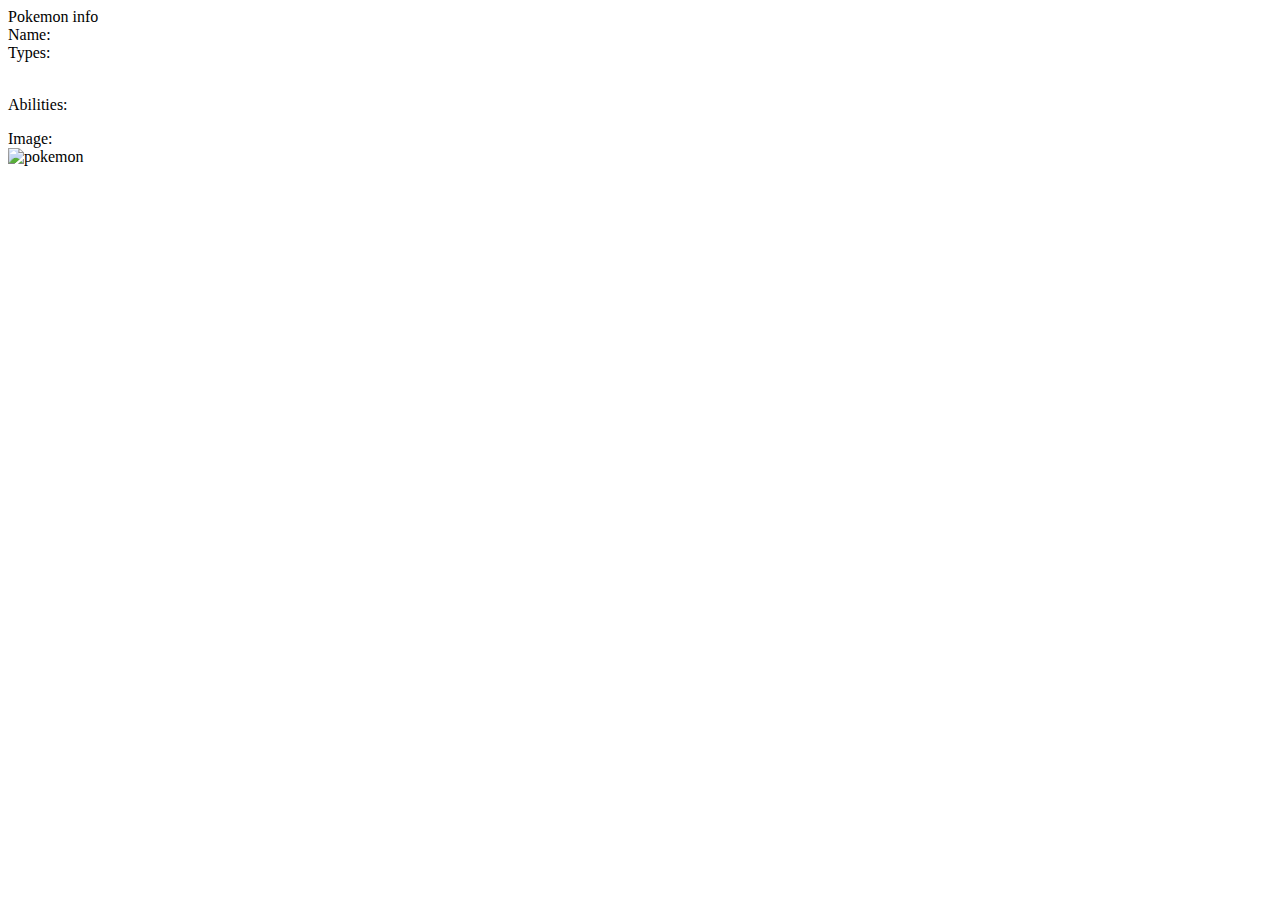
==== index.htm @ 313ea176 "Pokemon" ====
<!DOCTYPE html>
<html lang="en">
<head>
    <meta charset="UTF-8">
    <meta name="viewport" content="width=device-width, initial-scale=1.0">
    <link rel="stylesheet" href="style.css">
    <title>Pokemon API</title>
</head>
<body>
    <div>
        <div>Pokemon info</div>
        <div id="pokemon-name">Name: </div>
        <div>Types:</div>
        <ul id="pokemon-types"></ul>
        <br>
        <div>Abilities:</div>
        <ul id="pokemon-abilities"></ul>
        <div>Image:</div>
        <img id="pokemon-image" src="" alt="pokemon">
    </div>
</body>
<script src="app.js"></script>
</html>
---- style.css ----
#pokemon-image{
    width: 20%;
}

.pokemonimage {
    border: 10px;
}
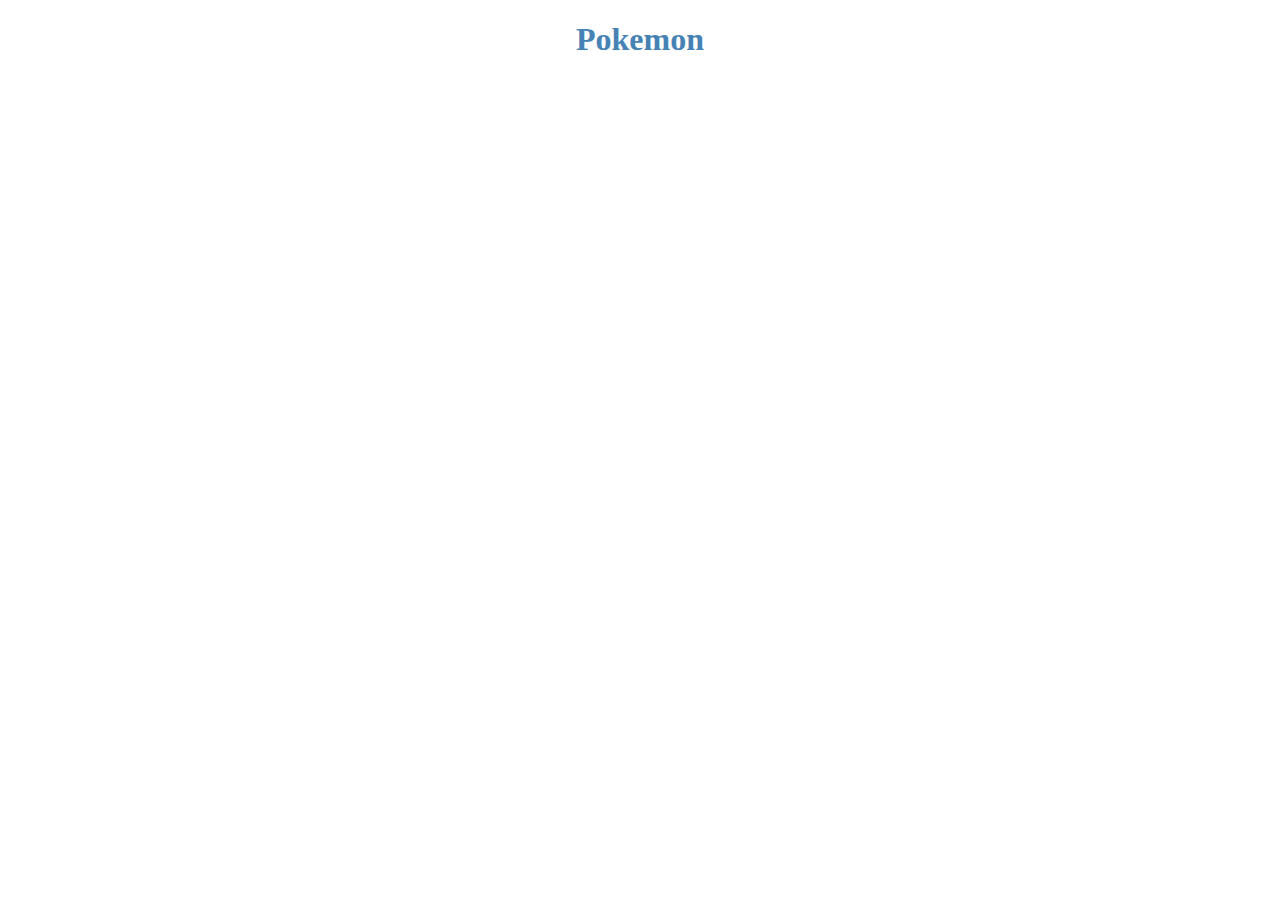
==== commit d3c8b2e5: "Pokemon" ====
--- a/index.htm
+++ b/index.htm
@@ -1,23 +1,18 @@
 <!DOCTYPE html>
 <html lang="en">
+
 <head>
     <meta charset="UTF-8">
     <meta name="viewport" content="width=device-width, initial-scale=1.0">
     <link rel="stylesheet" href="style.css">
     <title>Pokemon API</title>
+
 </head>
+
 <body>
-    <div>
-        <div>Pokemon info</div>
-        <div id="pokemon-name">Name: </div>
-        <div>Types:</div>
-        <ul id="pokemon-types"></ul>
-        <br>
-        <div>Abilities:</div>
-        <ul id="pokemon-abilities"></ul>
-        <div>Image:</div>
-        <img id="pokemon-image" src="" alt="pokemon">
-    </div>
+        <center><h1 id="title">Pokemon</h1></center>
+    <div id="pokemon-images" ></div>
 </body>
 <script src="app.js"></script>
+
 </html>--- a/style.css
+++ b/style.css
@@ -1,7 +1,16 @@
-#pokemon-image{
-    width: 20%;
-}
-
-.pokemonimage {
-    border: 10px;
-}+#pokemon-images{
+    width: 100%;
+  } 
+  
+  body{
+    color: #4682B4;
+  }
+  
+  #title{
+    color: #4682B4;
+    /* background-color:#DC143C; */
+  }
+  
+  .pokemonImage{
+    border: solid;
+  }